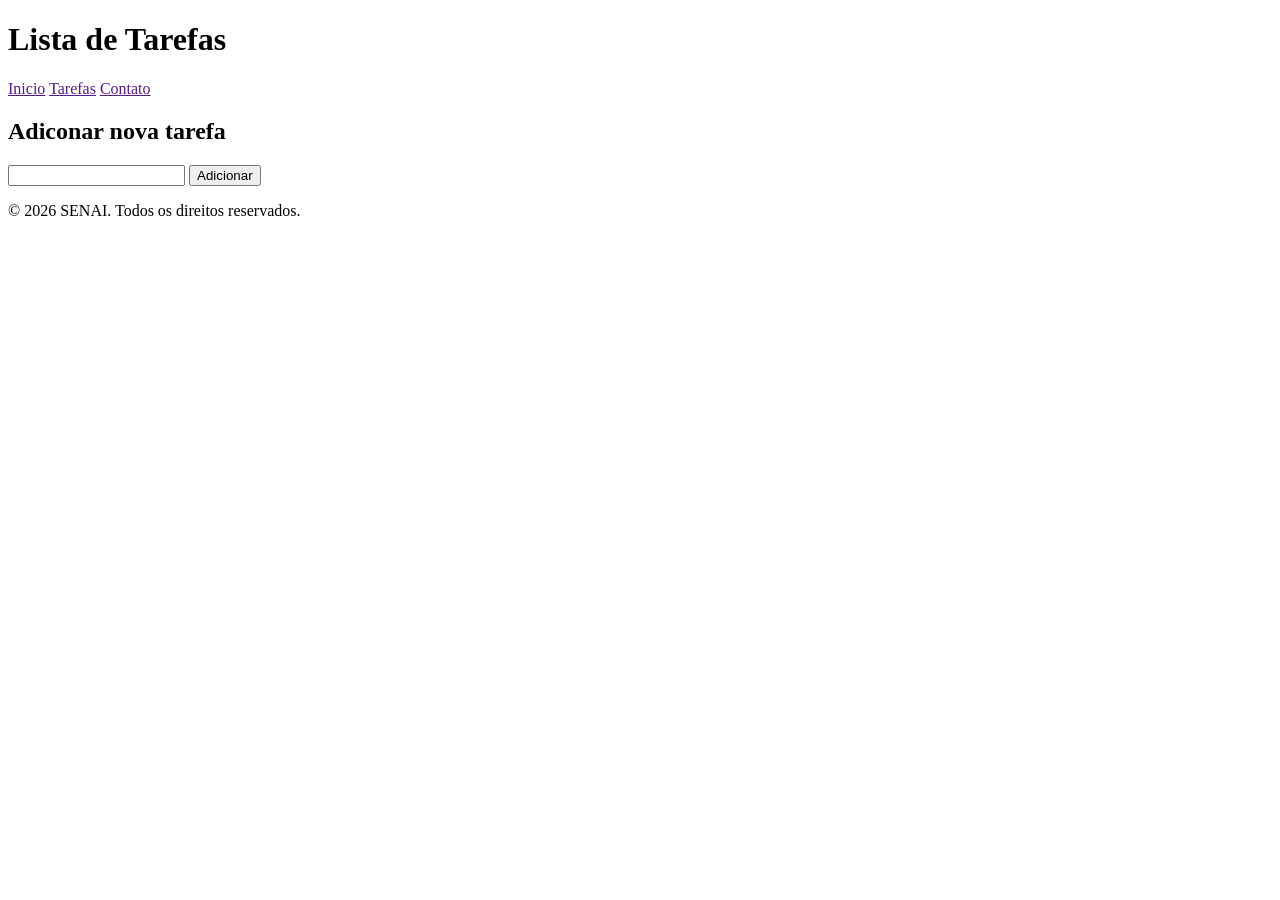
==== index.html @ 93f3ebb5 "Add files via upload" ====
<!DOCTYPE html>
<html lang="pt-BR">
<head>
    <meta charset="UTF-8">
    <meta name="viewport" content="width=device-width, initial-scale=1.0">
    <title>To-Do-List</title>
</head>
<body>
    <header>
        <h1>Lista de Tarefas</h1>
        <nav>
            <a href="">Inicio</a>
            <a href="">Tarefas</a>
            <a href="">Contato</a>
        </nav>
    </header>

    <div id="Inicio" class="container">
        <h2>Adiconar nova tarefa</h2>
        <div>
            <input type="text" name="" id="tarefainput">
            <button onclick="adicionarTarefa()">Adicionar</button>
        </div>
        <ul id="listaTarefas"></ul>
    </div>

    <footer id="Contato">
        <p>&copy; 2026 SENAI. Todos os direitos reservados.</p>
    </footer>
    <script>
        let tarefas = [];

        function adicionarTarefa(){
            const input = document.getElementById('tarefainput');
            const tarefa = input.value.trim();
            if (tarefa){
                tarefas.push(tarefa);
                input.value = '';
                atualizarLista();
            }
        }
        function removerTarefa(index){
            tarefas.splice(index,1)
            atualizarLista();
        }

        function atualizarLista(){
            const lista = document.getElementById("listaTarefas");
            lista.innerHTML = '';
            tarefas.forEach((tarefa, index) => {
                const li = document.createElement('li');
                li.innerHTML =`${tarefa} <button onclick="removerTarefa(${index})">Remover</button>`;
                lista.appendChild(li);
            });
        }
    </script>
</body>
</html>
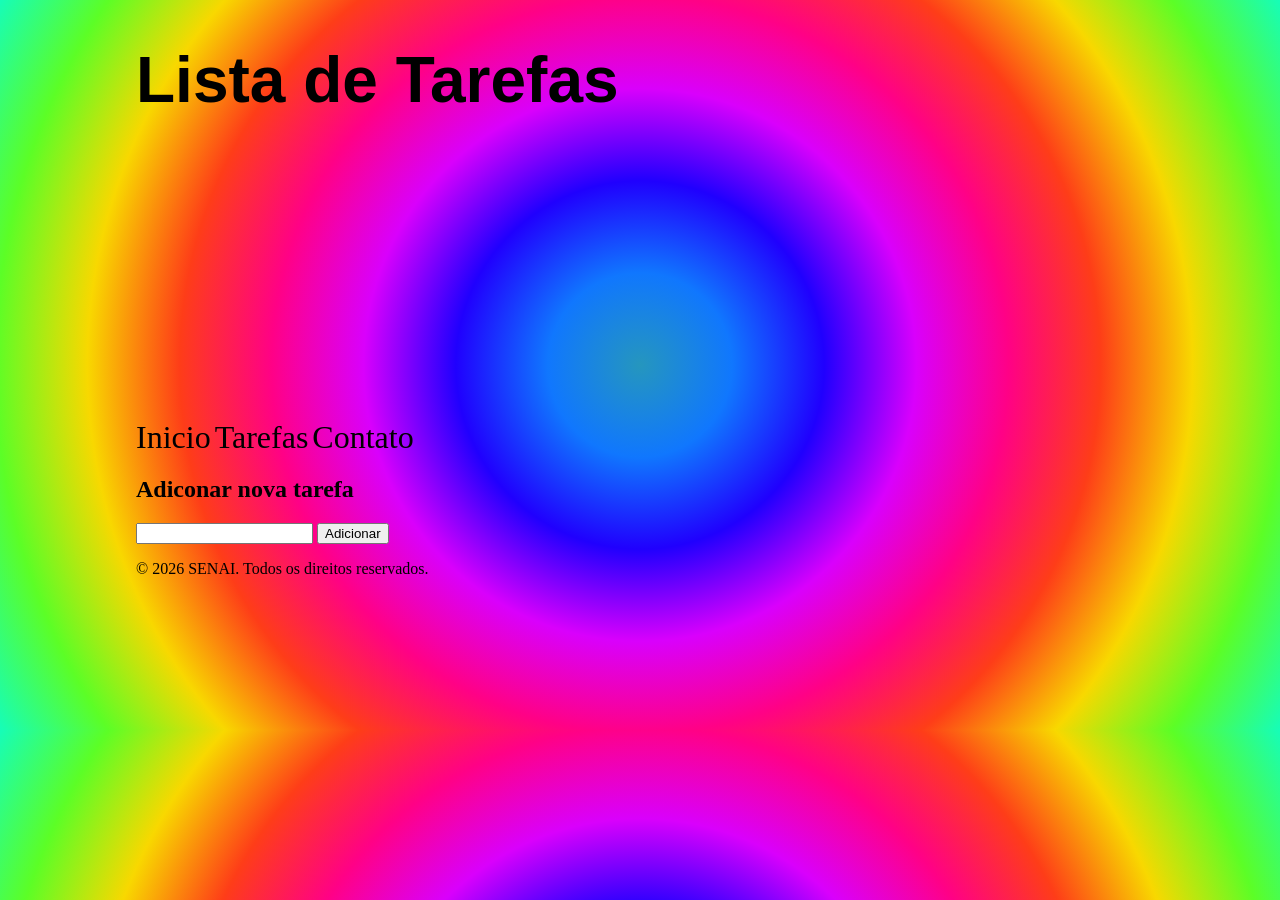
==== commit 5c168049: "Add files via upload" ====
--- a/index.html
+++ b/index.html
@@ -4,14 +4,15 @@
     <meta charset="UTF-8">
     <meta name="viewport" content="width=device-width, initial-scale=1.0">
     <title>To-Do-List</title>
+    <link rel="stylesheet" href="style.css">
 </head>
 <body>
     <header>
         <h1>Lista de Tarefas</h1>
         <nav>
-            <a href="">Inicio</a>
-            <a href="">Tarefas</a>
-            <a href="">Contato</a>
+            <a href="#inicio">Inicio</a>
+            <a href="#tarefas">Tarefas</a>
+            <a href="#contato">Contato</a>
         </nav>
     </header>
 
@@ -30,6 +31,12 @@
     <script>
         let tarefas = [];
 
+        function editarTarefa(index){
+            const novoValor = document.getElementById(`edicao-${index}`).value.trim();
+            tarefas[index] = novoValor
+            atualizarLista();
+        }
+
         function adicionarTarefa(){
             const input = document.getElementById('tarefainput');
             const tarefa = input.value.trim();
@@ -43,13 +50,13 @@
             tarefas.splice(index,1)
             atualizarLista();
         }
-
+        id = 1
         function atualizarLista(){
             const lista = document.getElementById("listaTarefas");
             lista.innerHTML = '';
             tarefas.forEach((tarefa, index) => {
                 const li = document.createElement('li');
-                li.innerHTML =`${tarefa} <button onclick="removerTarefa(${index})">Remover</button>`;
+                li.innerHTML =`${tarefa} <button onclick="removerTarefa(${index})">Remover</button><button onclick="editarTarefa(${index})">Editar</button> <input type="text" id="edicao-${index}" placeholder="Inisira o novo valor">`;
                 lista.appendChild(li);
             });
         }
--- a/style.css
+++ b/style.css
@@ -0,0 +1,19 @@
+body{
+    padding-bottom: 10%;
+    padding-left: 10%;
+    padding-right: 10%;
+    background: radial-gradient(circle,#2596be,#1077fe,#2000fe,#d900fc,#ff0186,#fe3d18,#f8d800,#5cfe26,#16fdb8);
+}
+h1{
+    font-family: 'Lucida Sans', 'Lucida Sans Regular', 'Lucida Grande', 'Lucida Sans Unicode', Geneva, Verdana, sans-serif;
+    margin-bottom: 30%;
+    width: 100%;
+    height: 15%;
+    font-size: 400%;
+    color: black;
+}
+a{
+    font-size: 200%;
+    text-decoration: none;
+    color: black;
+}
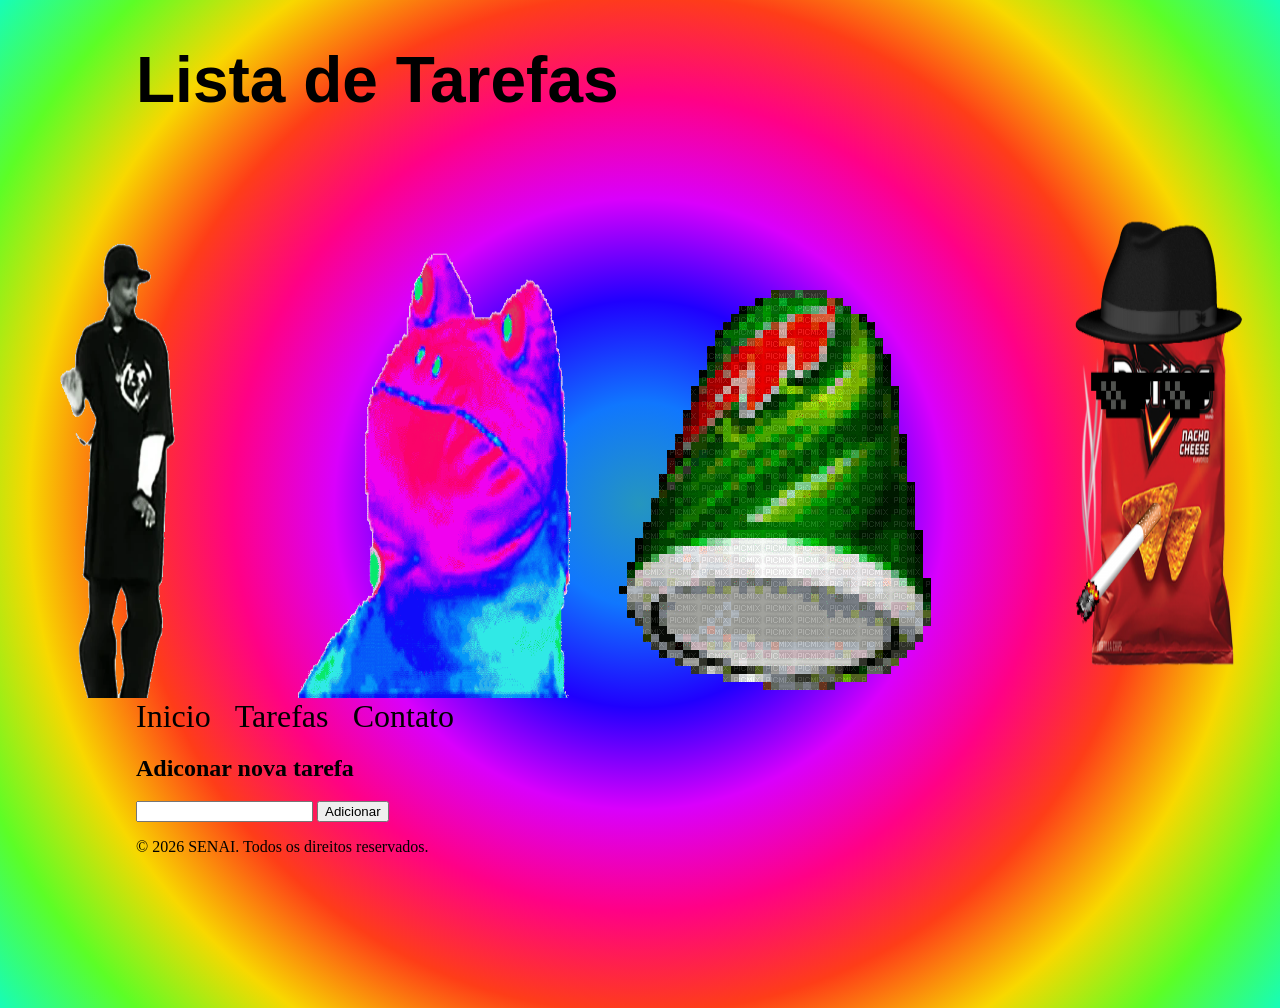
==== commit 9e79f8dc: "Add files via upload" ====
--- a/index.html
+++ b/index.html
@@ -9,6 +9,12 @@
 <body>
     <header>
         <h1>Lista de Tarefas</h1>
+        <div id="imagens">
+            <img src="Snoopdoggydogg.webp"id="snoop">
+            <img src="output-onlinegiftools.gif"id="vibing">
+            <img src="2338587_33495.gif" id="dew">
+            <img src="Doritos-PNG-HD-Quality.png" id="dedoritos">
+        </div>
         <nav>
             <a href="#inicio">Inicio</a>
             <a href="#tarefas">Tarefas</a>
--- a/style.css
+++ b/style.css
@@ -6,7 +6,7 @@
 }
 h1{
     font-family: 'Lucida Sans', 'Lucida Sans Regular', 'Lucida Grande', 'Lucida Sans Unicode', Geneva, Verdana, sans-serif;
-    margin-bottom: 30%;
+    margin-bottom: 10%;
     width: 100%;
     height: 15%;
     font-size: 400%;
@@ -16,4 +16,20 @@
     font-size: 200%;
     text-decoration: none;
     color: black;
+    margin-right: 2%;
+}
+#vibing{
+    display: flex;
+    width: 30%;
+    align-items: center;
+}
+#snoop{
+    width: 30%;
+}
+#imagens{
+    display: flex;
+    justify-content: center;
+}
+#dedoritos{
+    width: 30%;
 }
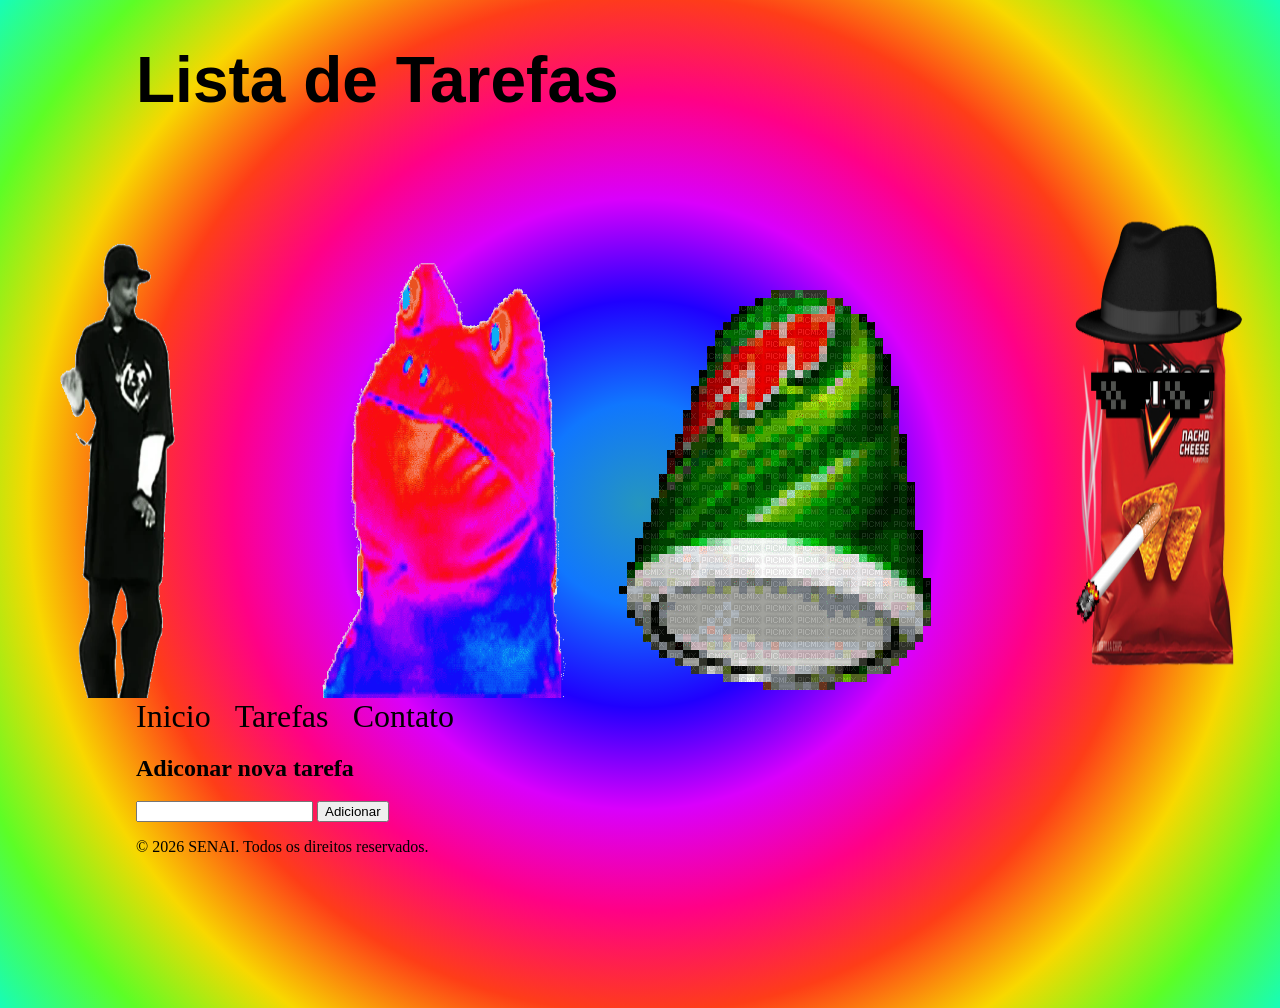
==== commit 59386415: "Add files via upload" ====
--- a/index.html
+++ b/index.html
@@ -3,7 +3,7 @@
 <head>
     <meta charset="UTF-8">
     <meta name="viewport" content="width=device-width, initial-scale=1.0">
-    <title>To-Do-List</title>
+    <title>Awsome-To-Do-List</title>
     <link rel="stylesheet" href="style.css">
 </head>
 <body>
